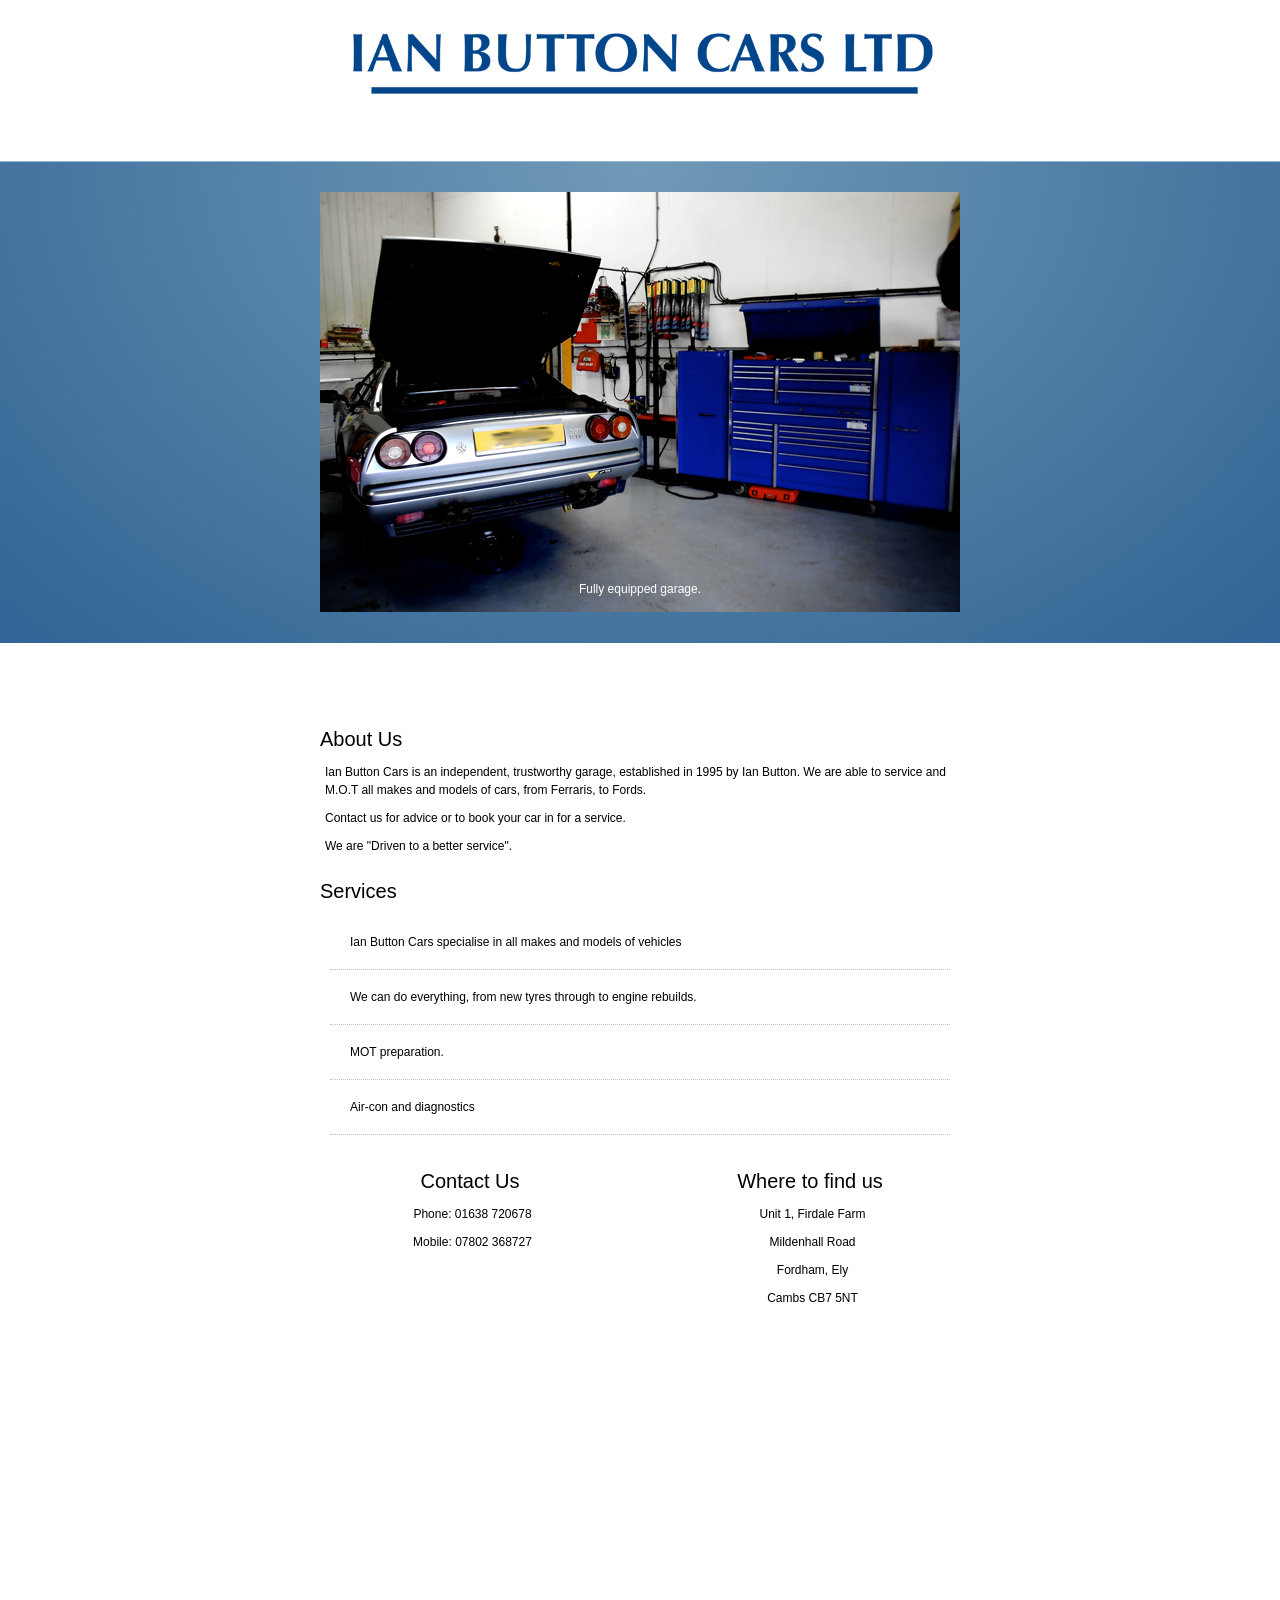
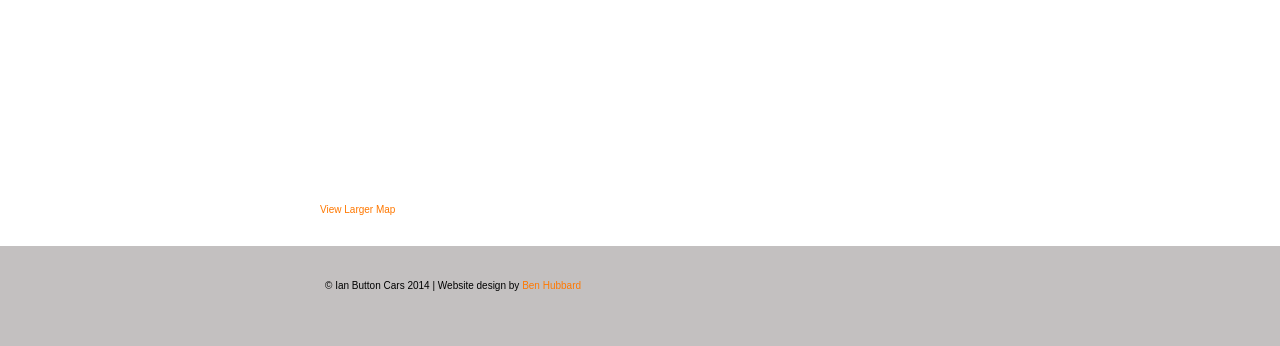
==== index.html @ ccc05746 "Init upload" ====
<!doctype html>
<html lang="en">
    <head>
        <!-- Title block allowing child pages to override -->
        <title>Ian Button Cars</title>
        <!--<link rel="shortcut icon" type="image/ico" href="/favicon.ico" />-->
        <!-- Styles -->
        <link href="/assets/css/style.min.css" rel="stylesheet" type="text/css" media="all"/>
        <!-- Style block allowing child pages to inject their own styles -->
        

        <script src="//ajax.googleapis.com/ajax/libs/jquery/1.11.1/jquery.min.js"></script>
        <script src="/assets/scripts/unslider.min.js"></script>
    </head>
    <body>
        <div id="wrapper">
            <!-- Include -->
            <div class="header">
        <div class="slidercontent">
            <img src="/assets/img/logo.png" alt="Ian Button Cars" class="logo" />
        </div>
    </div>
    
    <div class="gallery">
         
             <div class="banner">
	          	<ul class="slides">
	    	   		<li>
	    	   			<img src="/assets/img/1.png">
	    				<p class="caption">Fully equipped garage.</p>
	    				
	    	   		</li>
	    	   		<li>
	    				<img src="/assets/img/2.png">
	    				<p class="caption">Specialists in all makes and models.</p>
	    	   		</li>
	          	</ul>
	         </div>

          
    </div>



<script type="text/javascript">
$(function() {
    $('.banner').unslider();
});
</script>
            <!-- Content block, child page inject content -->
            <div class="content">
                 
	<h2 id="abouthead">About Us</h2>
           <p>Ian Button Cars is an independent, trustworthy garage, established in 1995 by Ian Button. We are able to service and M.O.T all makes and models of cars, from Ferraris, to Fords.</p>
           <p>Contact us for advice or to book your car in for a service.</p>
           <p>We are "Driven to a better service".</p>
    <h2 id="servicehead">Services</h2>
    	<ul id="service">
			<li>Ian Button Cars specialise in all makes and models of vehicles</li>
            <li>We can do everything, from new tyres through to engine rebuilds.</li>
            <li>MOT preparation.</li>
            <li>Air-con and diagnostics</li>
        </ul>
<div id="contactcontent">
    <h2>Contact Us</h2>
    <p>Phone: 01638 720678</p>
    <p>Mobile: 07802 368727</p>
</div>

<div id="wherecontent">
    <h2>Where to find us</h2>
    <p>Unit 1, Firdale Farm</p>
    <p>Mildenhall Road</p><p>Fordham, Ely</p>
    <p>Cambs CB7 5NT</p>
    <p></p>
         
</div>
<div id="maps">
             <iframe width="640" height="450" src="https://maps.google.co.uk/maps?f=q&amp;source=s_q&amp;hl=en&amp;geocode=&amp;q=ian+button+cars+ltd+fordham&amp;aq=&amp;sll=52.312362,0.412159&amp;sspn=0.089624,0.175095&amp;g=52.313096,0.416594&amp;ie=UTF8&amp;hq=ian+button+cars+ltd+fordham&amp;hnear=Fordham,+Cambridgeshire,+United+Kingdom&amp;ll=52.313124,0.40359&amp;spn=0.006295,0.044665&amp;t=m&amp;output=embed"></iframe><br /><small><a href="https://maps.google.co.uk/maps?f=q&amp;source=embed&amp;hl=en&amp;geocode=&amp;q=ian+button+cars+ltd+fordham&amp;aq=&amp;sll=52.312362,0.412159&amp;sspn=0.089624,0.175095&amp;g=52.313096,0.416594&amp;ie=UTF8&amp;hq=ian+button+cars+ltd+fordham&amp;hnear=Fordham,+Cambridgeshire,+United+Kingdom&amp;ll=52.313124,0.40359&amp;spn=0.006295,0.044665&amp;t=m">View Larger Map</a></small>
</div>
           
           

            </div>
            <div id="footer">
          <div class="content">
             <p><small>&copy; Ian Button Cars 2014 | Website design by <a href="http://www.benhubbard.co.uk">Ben Hubbard</a></small></p>
         </div>
    </div>
        </div>
        <!-- Script block allowing child pages to inject their own scripts -->
       
         
         
    </body>
</html>
---- assets/css/style.min.css ----
a,abbr,acronym,address,applet,article,aside,audio,b,big,blockquote,body,canvas,caption,center,cite,code,dd,del,details,dfn,div,dl,dt,em,embed,fieldset,figcaption,figure,footer,form,h1,h2,h3,h4,h5,h6,header,hgroup,html,i,iframe,img,ins,kbd,label,legend,li,mark,menu,nav,object,ol,output,p,pre,q,ruby,s,samp,section,small,span,strike,strong,sub,summary,sup,table,tbody,td,tfoot,th,thead,time,tr,tt,u,ul,var,video{margin:0;padding:0;border:0;font:inherit;vertical-align:baseline}article,aside,details,figcaption,figure,footer,header,hgroup,menu,nav,section{display:block}body{background:#fff;font-family:Arimo,sans-serif;font-size:14px}.content{width:640px;margin:0 auto;position:relative;padding:30px 5px}p{font-family:Arimo,sans-serif;font-size:12px;margin-bottom:10px;padding-left:5px;line-height:18px}small{font-size:10px}h2{font-family:Arimo,sans-serif;font-size:20px;margin-bottom:12px;margin-top:25px}a{text-decoration:none;color:#ff7800}a:hover{text-decoration:underline}.header{margin-bottom:30px;overflow:hidden}.gallery{background:#7199b7;background:-moz-radial-gradient(top,ellipse cover,rgba(113,153,183,1)0,rgba(48,100,148,1)100%);background:-webkit-gradient(radial,top center,0,center center,100%,color-stop(0%,rgba(113,153,183,1)),color-stop(100%,rgba(48,100,148,1)));background:-webkit-radial-gradient(top,ellipse cover,rgba(113,153,183,1)0,rgba(48,100,148,1)100%);background:-o-radial-gradient(top,ellipse cover,rgba(113,153,183,1)0,rgba(48,100,148,1)100%);background:-ms-radial-gradient(top,ellipse cover,rgba(113,153,183,1)0,rgba(48,100,148,1)100%);background:radial-gradient(top,ellipse cover,rgba(113,153,183,1)0,rgba(48,100,148,1)100%);filter:progid:DXImageTransform.Microsoft.gradient(startColorstr='#7199b7', endColorstr='#306494', GradientType=1);border-top:1px solid #93b6d2;margin-bottom:30px;margin-top:30px;padding:30px}.banner{position:relative;overflow:auto;display:block;margin:0 auto;width:640px}.caption{background:#000;margin-top:-40px;color:#fff;padding:5px 10px;text-align:center}.banner li{list-style:none}.banner ul li{float:left}#contactcontent{float:left;width:300px;text-align:center;margin-bottom:30px}#wherecontent{float:right;width:300px;text-align:center;margin-bottom:30px}#footer{min-height:100px;background:#c3c0c0}.logo{width:640px;display:block;margin:0 auto}.slidercontent{width:900px;margin:0 auto;padding:10px;position:relative}.top{position:absolute;bottom:0;left:-80px;width:26px;height:20px;padding:10px;background:#000;background:rgba(0,0,0,.4);filter:progid:DXImageTransform.Microsoft.gradient(startColorstr=#99000000, endColorstr=#99000000);-ms-filter:"progid:DXImageTransform.Microsoft.gradient(startColorstr=#99000000, endColorstr=#99000000)";color:#fff}.top a{color:#fff}.top:hover{background:#ff7800}.next{position:absolute;top:-1px;left:-80px;width:30px;height:20px;padding:8px;background:#000;background:rgba(0,0,0,.4);filter:progid:DXImageTransform.Microsoft.gradient(startColorstr=#99000000, endColorstr=#99000000);-ms-filter:"progid:DXImageTransform.Microsoft.gradient(startColorstr=#99000000, endColorstr=#99000000)"}.next a{color:#fff}.next:hover{background:#ff7800}#nav{margin:0 auto;width:600px;padding:20px;list-style:none;font-family:Arimo,sans-serif;font-size:12px;text-align:center}#nav li{float:left}#nav li a{display:block;width:120px;padding:10px 15px;text-decoration:none;color:#000}#nav li a:hover{border-bottom:1px dotted #c3c0c0}.center{margin-left:110px}ul#service{margin:10px;list-style:none}ul#service li{padding:20px 10px 20px 20px;border-bottom:1px dotted #c3c0c0;font-size:12px}ul#service li:hover{background:#eee}
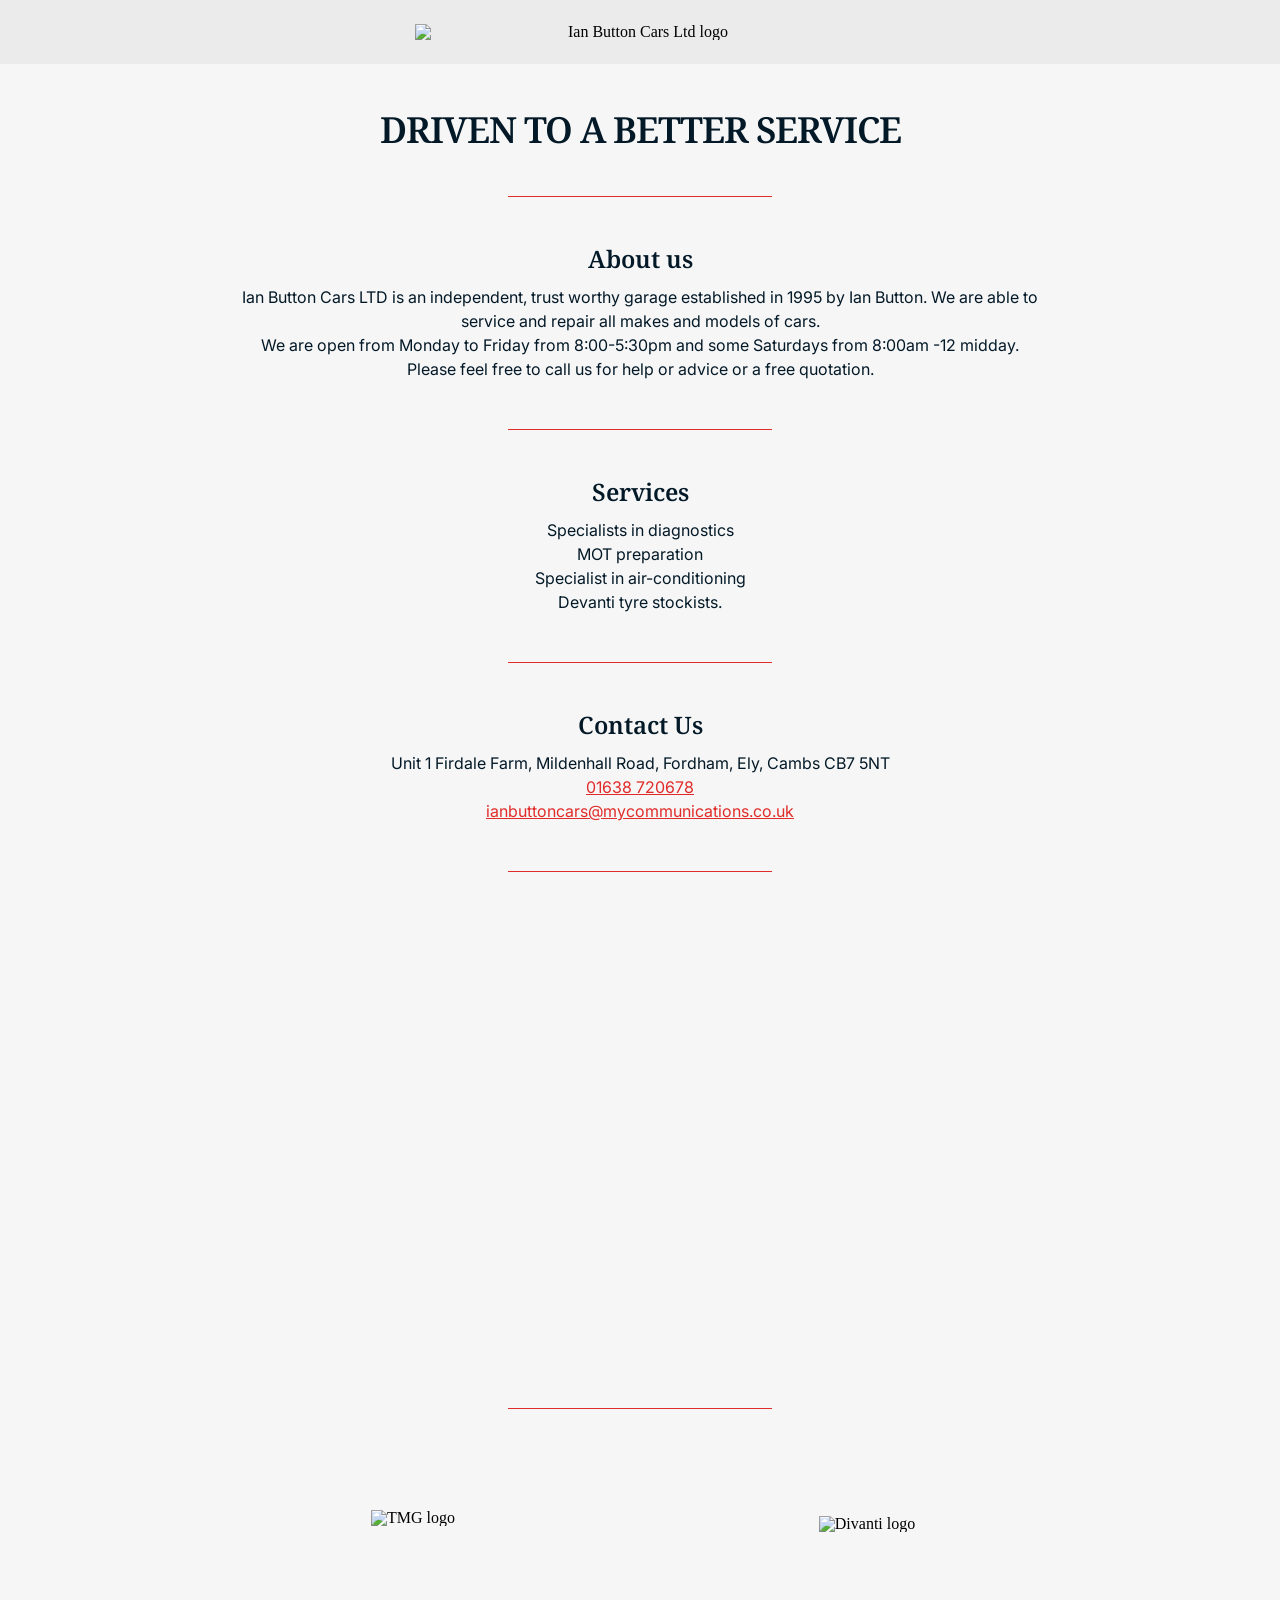
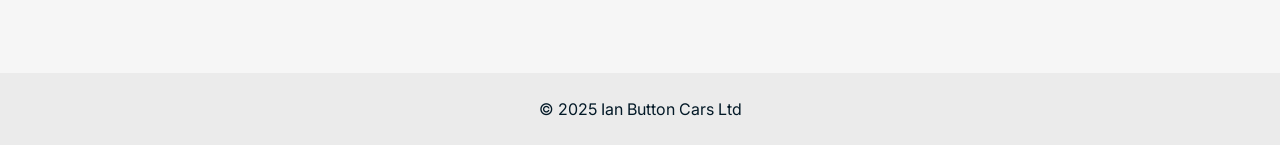
==== commit 6458f223: "Update index.html" ====
--- a/index.html
+++ b/index.html
@@ -1,96 +1,143 @@
-<!doctype html>
+<!DOCTYPE html>
 <html lang="en">
-    <head>
-        <!-- Title block allowing child pages to override -->
-        <title>Ian Button Cars</title>
-        <!--<link rel="shortcut icon" type="image/ico" href="/favicon.ico" />-->
-        <!-- Styles -->
-        <link href="/assets/css/style.min.css" rel="stylesheet" type="text/css" media="all"/>
-        <!-- Style block allowing child pages to inject their own styles -->
+  <head>
+    <meta charset="UTF-8">
+    <meta name="viewport" content="width=device-width, initial-scale=1.0">
+    <meta http-equiv="X-UA-Compatible" content="ie=edge">
+    <title>Ian Button Cars Ltd</title>
+    <link rel="icon" href="./favicon.ico" type="image/x-icon">
+    <link rel="preconnect" href="https://fonts.googleapis.com">
+    <link rel="preconnect" href="https://fonts.gstatic.com" crossorigin>
+    <link href="https://fonts.googleapis.com/css2?family=Inter:ital,opsz,wght@0,14..32,100..900;1,14..32,100..900&family=Noto+Serif:ital,wght@0,100..900;1,100..900&display=swap" rel="stylesheet">
+    <style>
+      a,abbr,acronym,address,applet,article,aside,audio,b,big,blockquote,body,canvas,caption,center,cite,code,dd,del,details,dfn,div,dl,dt,em,embed,fieldset,figcaption,figure,footer,form,h1,h2,h3,h4,h5,h6,header,hgroup,html,i,iframe,img,ins,kbd,label,legend,li,mark,menu,nav,object,ol,output,p,pre,q,ruby,s,samp,section,small,span,strike,strong,sub,summary,sup,table,tbody,td,tfoot,th,thead,time,tr,tt,u,ul,var,video{margin:0;padding:0;border:0;font-size:100%;font:inherit;vertical-align:baseline}article,aside,details,figcaption,figure,footer,header,hgroup,menu,nav,section{display:block}body{line-height:1}ol,ul{list-style:none}blockquote,q{quotes:none}blockquote:after,blockquote:before,q:after,q:before{content:'';content:none}table{border-collapse:collapse;border-spacing:0}
+      *, *::before, *::after {box-sizing: border-box;}
+      img {max-width: 100%;}
+      
+      h1,h2,h3{font-family:"Noto Serif",serif;font-optical-sizing:auto;font-weight:600;font-style:normal;font-variation-settings:"wdth" 100;color:#031927;}
+      p,li{font-family:Inter,sans-serif;font-optical-sizing:auto;font-weight:<weight>;font-style:normal;font-size:16px;line-height: 24px;color: #031927;}
+      h2{font-size:36px;line-height:36px;letter-spacing: -1px;margin-bottom:12px;}
+      h3{font-size:24px; line-height:28px;margin-bottom: 12px; margin-top: 16px;}
+      a{color:#e02c29;}
+      
+      header,footer{padding:24px; background: #ebebeb}
+      main{padding:48px;background:#f6f6f6;}
+
+      .content {width: 95%; max-width: 800px; margin: 0 auto;text-align:center}
+      .left {width: 250px; float:left;padding: 5px 10px;}
+      .right {width: 250px; float:right;padding: 5px 10px;}
+      .email {float: right;}
+      .email a {display:block}
+      .topbar {background:#f6f6f6;border-bottom: 1px solid #e02c29; position:absolute; top: 0; right:0; left: 0;}
+      .emailicon {width: 75px;padding:20px;}
+      
+      .clear {clear:both;}
+      .logo {display:block; margin: 0 auto;width:450px; border 1px solid;}
+      .divider {width: 33%; height: 1px; display:block; margin: 48px auto; background:#e02c29;}
+
+      .breathe {padding-top:40px;}
+      .partner-logos {padding: 48px}
+
+      .mobile-only {display:none;}
+      .mobile-hide {display:none}
+      
+      @media (max-width: 500px) {
+        footer {padding-bottom: 72px;}
+        .mobile-only {position:fixed; bottom:20px; right: 20px; height: 48px; padding: 12px; display:block}
+        .mobile-hide {display:block}
+        .mobile-email {display:none}
+        .phone-holder {position: fixed; right: 20px}
+        .phone-friend {float: right; padding-right: 10px;}
+        .phone-button {display: block; border-radius: 3px; background: #FB3640; color: white; padding: 8px 12px; font-family:"Noto Serif",sans-serif;font-optical-sizing:auto;font-weight:<weight>;font-style:normal;font-size:16px;line-height: 24px; text-decoration: none; }
+        .left {width: 200px;}
+        .right {width: 200px;}
+        header {padding-top: 107px;}
+      }
+    </style>
+  </head>
+  <body>
+    <header>
+      
+      <div class="content">
+        <img src="https://ianbuttoncarsltd.co.uk/assets/img/ianlogo.png" alt="Ian Button Cars Ltd logo" class="logo">
+      </div>
+    </header>
+    <main>
+      <div class="content">
+        <h2>DRIVEN TO A BETTER SERVICE</h2>
+      </div>
+      <div class="content">
+        <div class="divider"></div>
+      </div>
+      <div class="content">
+        <h3>About us</h3>
+        <p>Ian Button Cars LTD is an independent, trust worthy garage established in 1995 by Ian Button. We are able to service and repair all makes and models of cars.</p>
+        <p>We are open from Monday to Friday from 8:00-5:30pm and some Saturdays from 8:00am -12 midday.</p>
+        <p>Please feel free to call us for help or advice or a free quotation.</p>
+      </div>
+      <div class="content">
+        <div class="divider"></div>
+      </div>
+      <div class="content">
+        <h3>Services</h3>
+        <ul>
+          <li>Specialists in diagnostics</li>
+          <li>MOT preparation
+          <li>Specialist in air-conditioning</li>
+          <li>Devanti tyre stockists.</li>
+        </ul>
+      </div>
+      <div class="content">
+        <div class="divider"></div>
+      </div>
+      <div class="content">
+        <h3>Contact Us</h3>
+        <p>Unit 1 Firdale Farm, Mildenhall Road, Fordham, Ely, Cambs CB7 5NT</p>
+        <p><a href="tel:+441638720678">01638 720678</a></p>
+        <p><span class="mobile-email"><a href="mailto:Ianbuttoncars@mycommunications.co.uk">ianbuttoncars@mycommunications.co.uk</a></span><span class="mobile-hide"><a href="mailto:Ianbuttoncars@mycommunications.co.uk">Email us</a></span></p>
+      </div>
+      <div class="content">
+        <div class="divider"></div>
+      </div>
+      <div class="hero">
+        <div class="content">
+          <div class="map-holder-mobile">
+            <div class="maps">
+             <div class="mapouter"><div class="gmap_canvas"><iframe class="gmap_iframe" width="100%" frameborder="0" scrolling="no" marginheight="0" marginwidth="0" src="https://maps.google.com/maps?width=600&amp;height=400&amp;hl=en&amp;q=Ian button cars&amp;t=&amp;z=13&amp;ie=UTF8&amp;iwloc=B&amp;output=embed"></iframe><a href="https://sprunkin.com/">Sprunki Game</a></div><style>.mapouter{position:relative;text-align:right;width:100%;height:400px;}.gmap_canvas {overflow:hidden;background:none!important;width:100%;height:400px;}.gmap_iframe {height:400px!important;}</style></div>
+            </div>
+          </div>
+        </div>
+        <div class="content breathe">
+          <div class="divider"></div>
+        </div>
+        <div class="content breathe partner-logos">
+          <div class="left">
+            <img src="https://ianbuttoncarsltd.co.uk/assets/img/TMG.png" alt="TMG logo" class="">
+          </div>
+          <div class="right">
+            <img src="https://ianbuttoncarsltd.co.uk/assets/img/davanti.png" alt="Divanti logo" class="" style="padding-top:6px;">
+          </div>
+          <div class="clear">
+          </div>
+        </div>
+        <div class="content breathe">
+          
+          <div class="clear">
+          </div>
+        </div>
         
-
-        <script src="//ajax.googleapis.com/ajax/libs/jquery/1.11.1/jquery.min.js"></script>
-        <script src="/assets/scripts/unslider.min.js"></script>
-    </head>
-    <body>
-        <div id="wrapper">
-            <!-- Include -->
-            <div class="header">
-        <div class="slidercontent">
-            <img src="/assets/img/logo.png" alt="Ian Button Cars" class="logo" />
-        </div>
+      </div>
+ 
+    </main>
+    <footer>
+      <div class="content">
+        <p>&copy; 2025 Ian Button Cars Ltd</p>
+      </div>
+    </footer>
+    <div class="mobile-only">
+      <div class="phone-holder">
+        <a class="phone-button" href="tel:+441638720678">📞 Call</a>
+      </div>
     </div>
-    
-    <div class="gallery">
-         
-             <div class="banner">
-	          	<ul class="slides">
-	    	   		<li>
-	    	   			<img src="/assets/img/1.png">
-	    				<p class="caption">Fully equipped garage.</p>
-	    				
-	    	   		</li>
-	    	   		<li>
-	    				<img src="/assets/img/2.png">
-	    				<p class="caption">Specialists in all makes and models.</p>
-	    	   		</li>
-	          	</ul>
-	         </div>
-
-          
-    </div>
-
-
-
-<script type="text/javascript">
-$(function() {
-    $('.banner').unslider();
-});
-</script>
-            <!-- Content block, child page inject content -->
-            <div class="content">
-                 
-	<h2 id="abouthead">About Us</h2>
-           <p>Ian Button Cars is an independent, trustworthy garage, established in 1995 by Ian Button. We are able to service and M.O.T all makes and models of cars, from Ferraris, to Fords.</p>
-           <p>Contact us for advice or to book your car in for a service.</p>
-           <p>We are "Driven to a better service".</p>
-    <h2 id="servicehead">Services</h2>
-    	<ul id="service">
-			<li>Ian Button Cars specialise in all makes and models of vehicles</li>
-            <li>We can do everything, from new tyres through to engine rebuilds.</li>
-            <li>MOT preparation.</li>
-            <li>Air-con and diagnostics</li>
-        </ul>
-<div id="contactcontent">
-    <h2>Contact Us</h2>
-    <p>Phone: 01638 720678</p>
-    <p>Mobile: 07802 368727</p>
-</div>
-
-<div id="wherecontent">
-    <h2>Where to find us</h2>
-    <p>Unit 1, Firdale Farm</p>
-    <p>Mildenhall Road</p><p>Fordham, Ely</p>
-    <p>Cambs CB7 5NT</p>
-    <p></p>
-         
-</div>
-<div id="maps">
-             <iframe width="640" height="450" src="https://maps.google.co.uk/maps?f=q&amp;source=s_q&amp;hl=en&amp;geocode=&amp;q=ian+button+cars+ltd+fordham&amp;aq=&amp;sll=52.312362,0.412159&amp;sspn=0.089624,0.175095&amp;g=52.313096,0.416594&amp;ie=UTF8&amp;hq=ian+button+cars+ltd+fordham&amp;hnear=Fordham,+Cambridgeshire,+United+Kingdom&amp;ll=52.313124,0.40359&amp;spn=0.006295,0.044665&amp;t=m&amp;output=embed"></iframe><br /><small><a href="https://maps.google.co.uk/maps?f=q&amp;source=embed&amp;hl=en&amp;geocode=&amp;q=ian+button+cars+ltd+fordham&amp;aq=&amp;sll=52.312362,0.412159&amp;sspn=0.089624,0.175095&amp;g=52.313096,0.416594&amp;ie=UTF8&amp;hq=ian+button+cars+ltd+fordham&amp;hnear=Fordham,+Cambridgeshire,+United+Kingdom&amp;ll=52.313124,0.40359&amp;spn=0.006295,0.044665&amp;t=m">View Larger Map</a></small>
-</div>
-           
-           
-
-            </div>
-            <div id="footer">
-          <div class="content">
-             <p><small>&copy; Ian Button Cars 2014 | Website design by <a href="http://www.benhubbard.co.uk">Ben Hubbard</a></small></p>
-         </div>
-    </div>
-        </div>
-        <!-- Script block allowing child pages to inject their own scripts -->
-       
-         
-         
-    </body>
+  </body>
 </html>
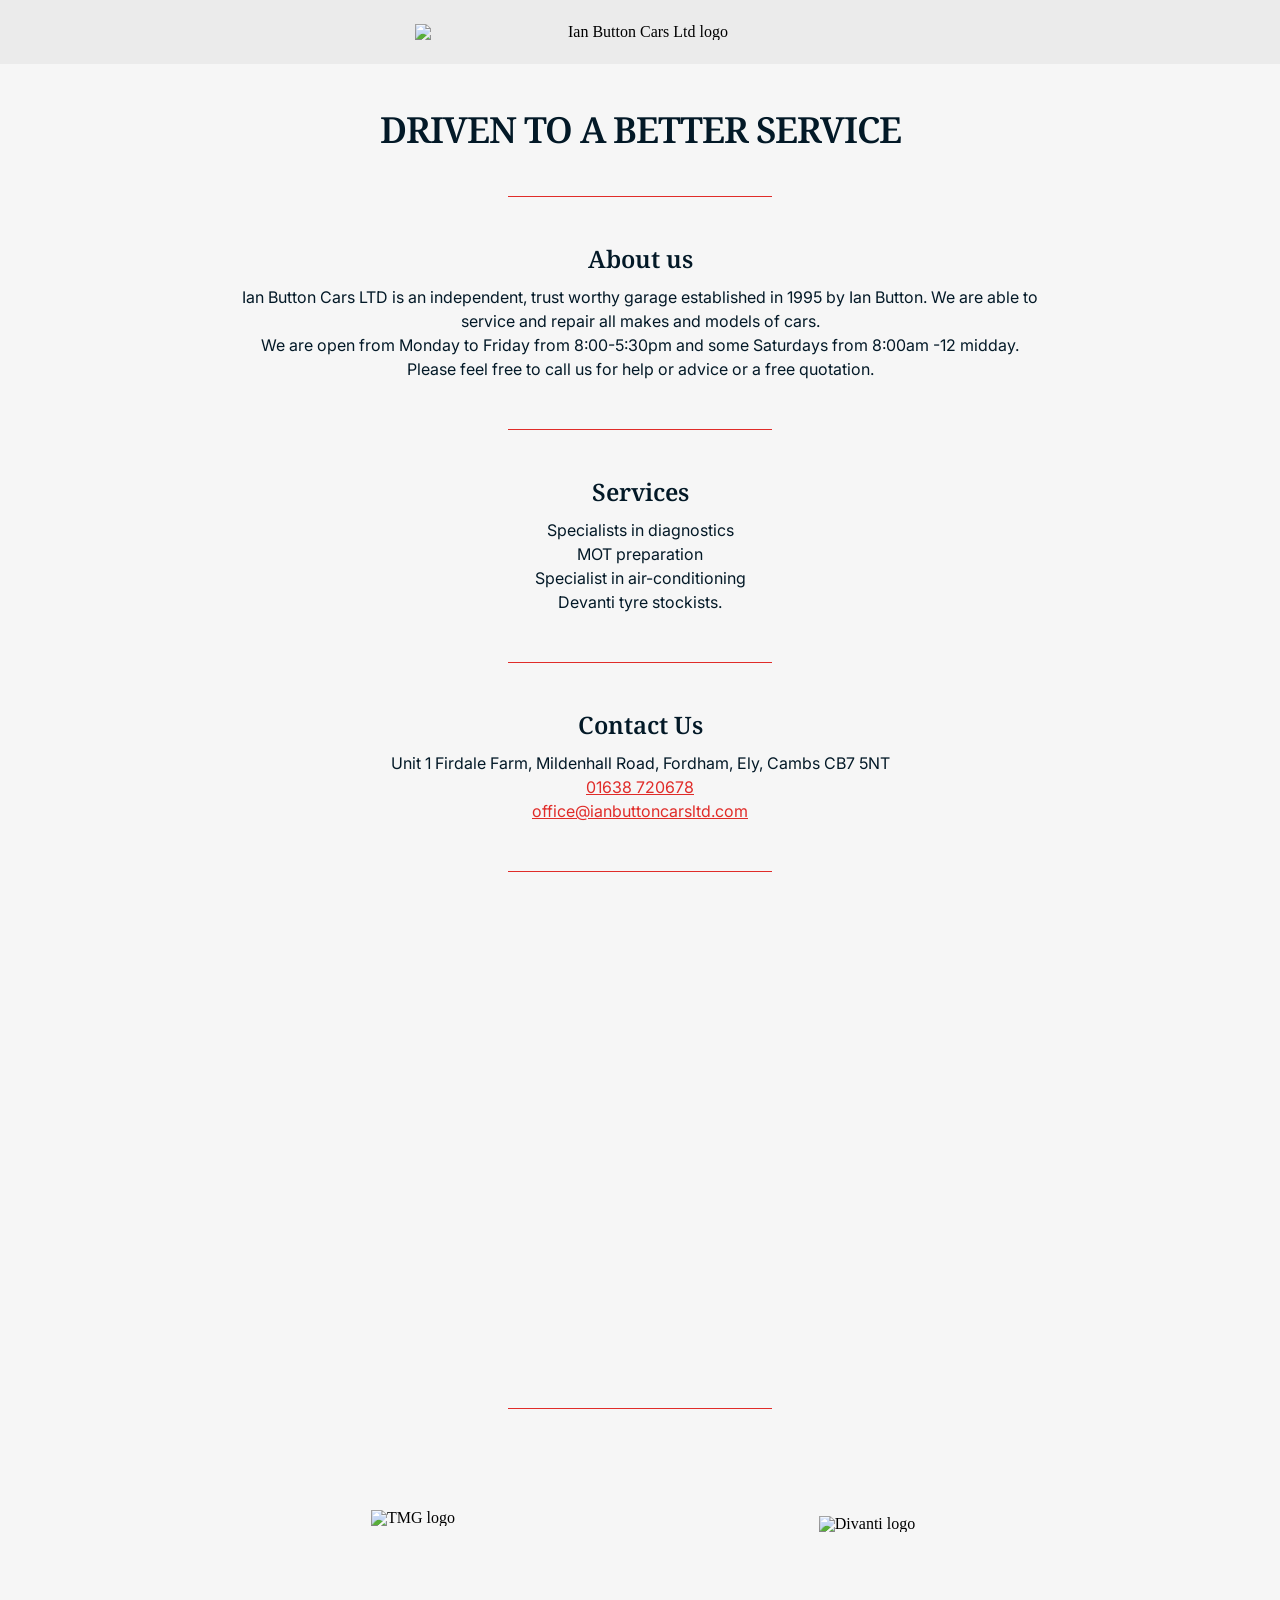
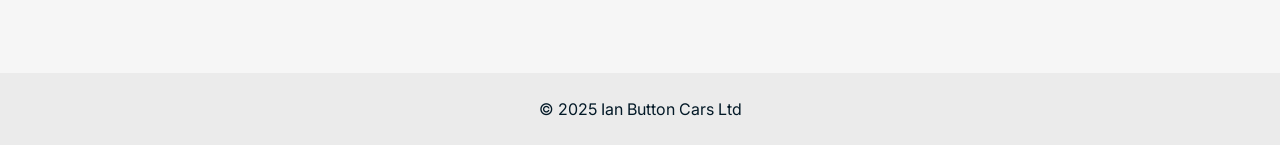
==== commit 7ecc7f48: "Update contact email address in index.html" ====
--- a/index.html
+++ b/index.html
@@ -94,7 +94,7 @@
         <h3>Contact Us</h3>
         <p>Unit 1 Firdale Farm, Mildenhall Road, Fordham, Ely, Cambs CB7 5NT</p>
         <p><a href="tel:+441638720678">01638 720678</a></p>
-        <p><span class="mobile-email"><a href="mailto:Ianbuttoncars@mycommunications.co.uk">ianbuttoncars@mycommunications.co.uk</a></span><span class="mobile-hide"><a href="mailto:Ianbuttoncars@mycommunications.co.uk">Email us</a></span></p>
+        <p><span class="mobile-email"><a href="mailto:office@ianbuttoncarsltd.com">office@ianbuttoncarsltd.com</a></span><span class="mobile-hide"><a href="mailto:Ianbuttoncars@mycommunications.co.uk">Email us</a></span></p>
       </div>
       <div class="content">
         <div class="divider"></div>
